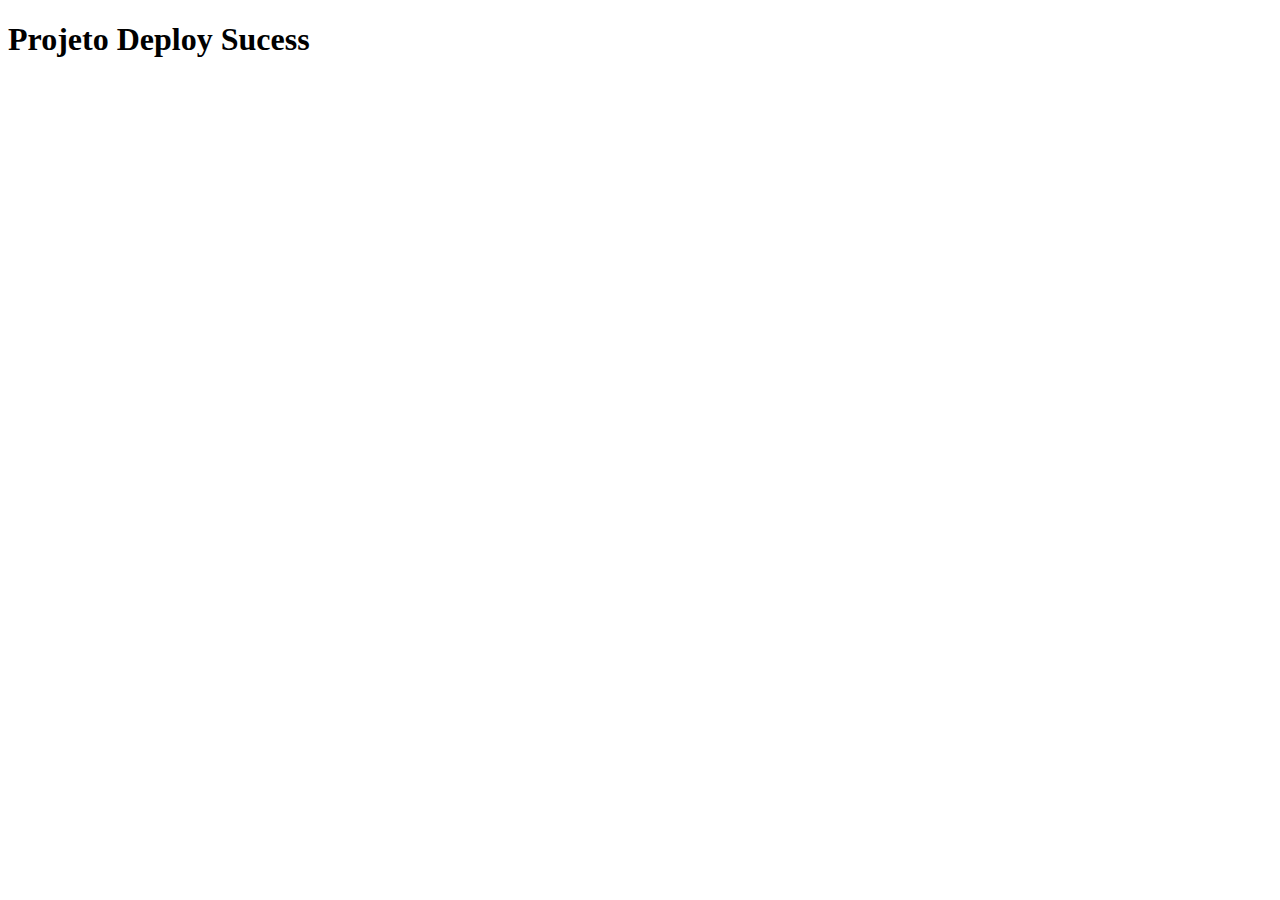
==== index.html @ a6eccfd2 "first steps" ====
<!DOCTYPE html>
<html lang="en">
<head>
    <meta charset="UTF-8">
    <meta http-equiv="X-UA-Compatible" content="IE=edge">
    <meta name="viewport" content="width=device-width, initial-scale=1.0">
    <title>ProjectStopwatch</title>
</head>
<body>
    <h1>Projeto Deploy Sucess</h1>
</body>
</html>
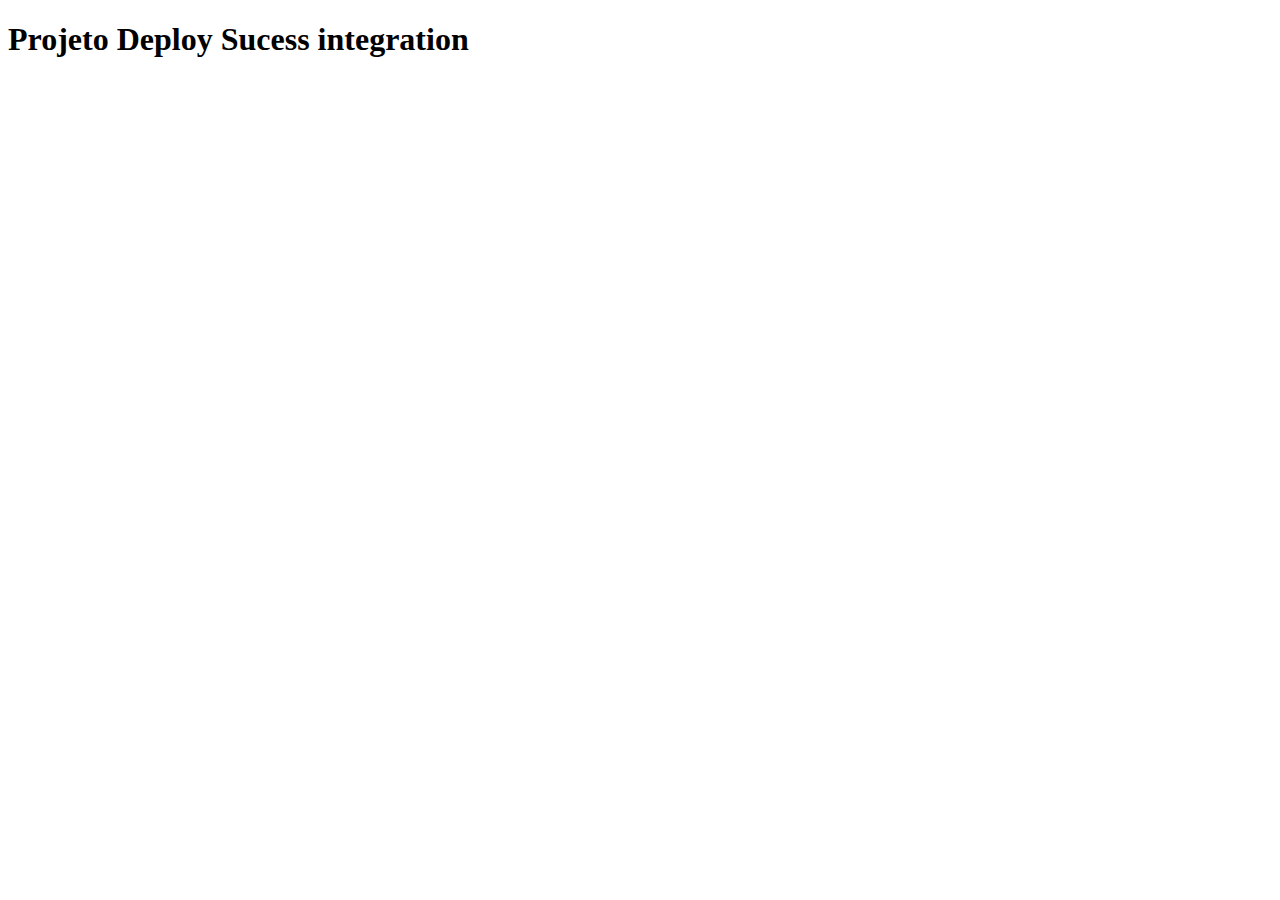
==== commit a1fd7181: "teste integration" ====
--- a/index.html
+++ b/index.html
@@ -7,6 +7,6 @@
     <title>ProjectStopwatch</title>
 </head>
 <body>
-    <h1>Projeto Deploy Sucess</h1>
+    <h1>Projeto Deploy Sucess integration</h1>
 </body>
 </html>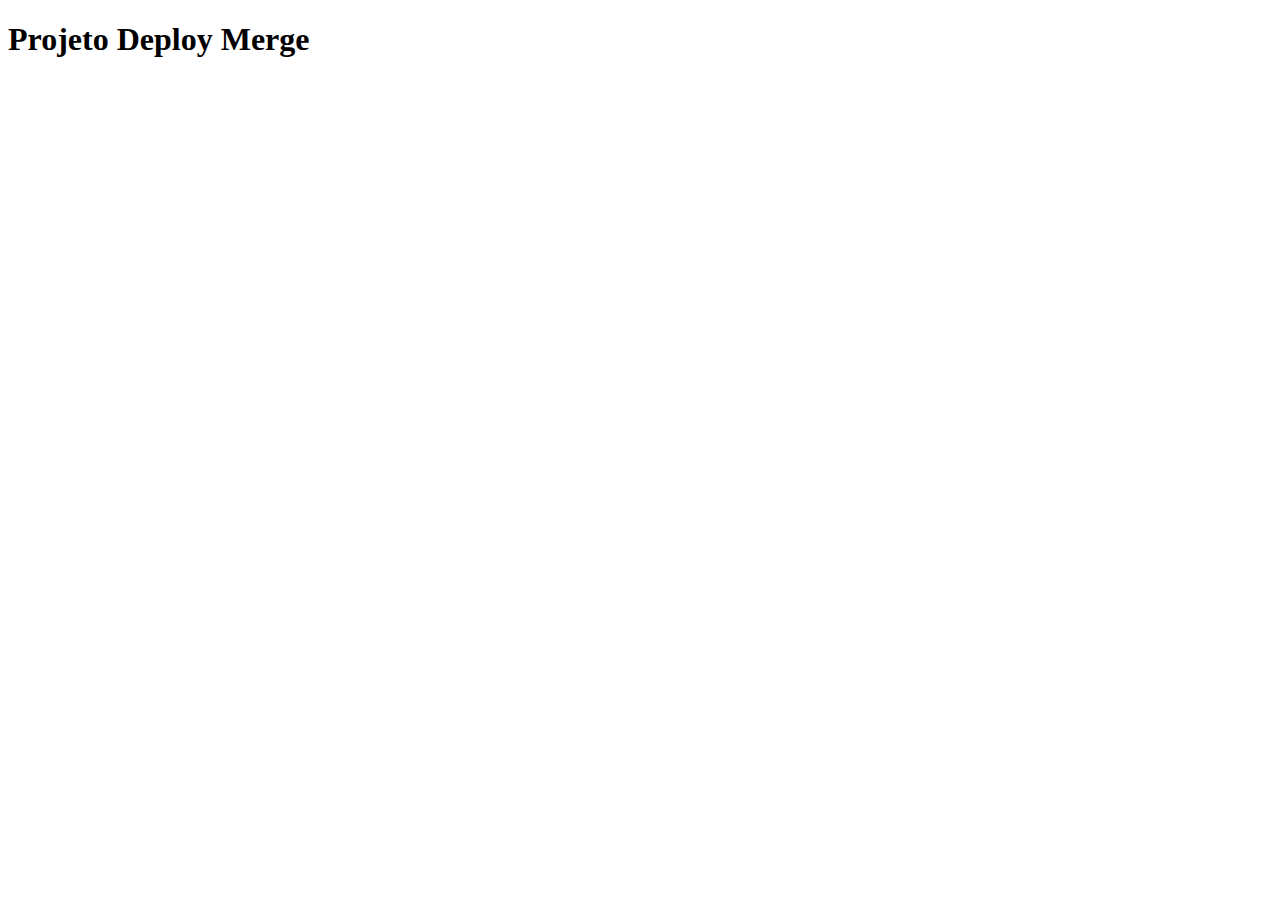
==== commit 52e53b84: "teste" ====
--- a/index.html
+++ b/index.html
@@ -7,6 +7,6 @@
     <title>ProjectStopwatch</title>
 </head>
 <body>
-    <h1>Projeto Deploy Sucess integration</h1>
+    <h1>Projeto Deploy Merge</h1>
 </body>
 </html>